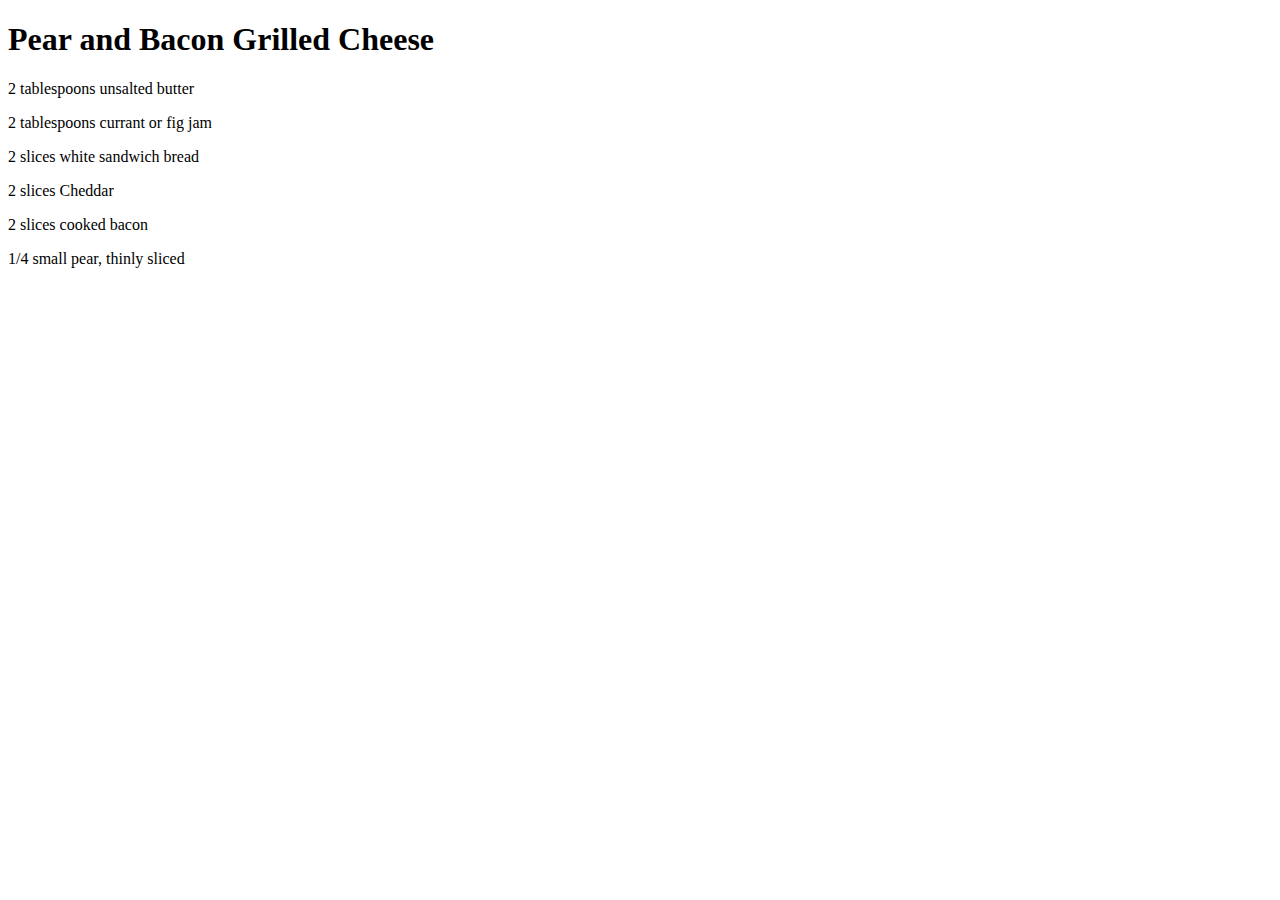
==== lesson_2/grilled_cheese/index.html @ 7590081c "Add markup and ingredients list" ====
<!doctype html>
<html lang="en-US">
  <head>
    <title>Grilled Cheese Recipes</title>
  </head>

  <body>
    <h1>Pear and Bacon Grilled Cheese</h1>
    <p>2 tablespoons unsalted butter</p>
    <p>2 tablespoons currant or fig jam</p>
    <p>2 slices white sandwich bread</p>
    <p>2 slices Cheddar</p>
    <p>2 slices cooked bacon</p>
    <p>1/4 small pear, thinly sliced</p>
  </body>
</html>
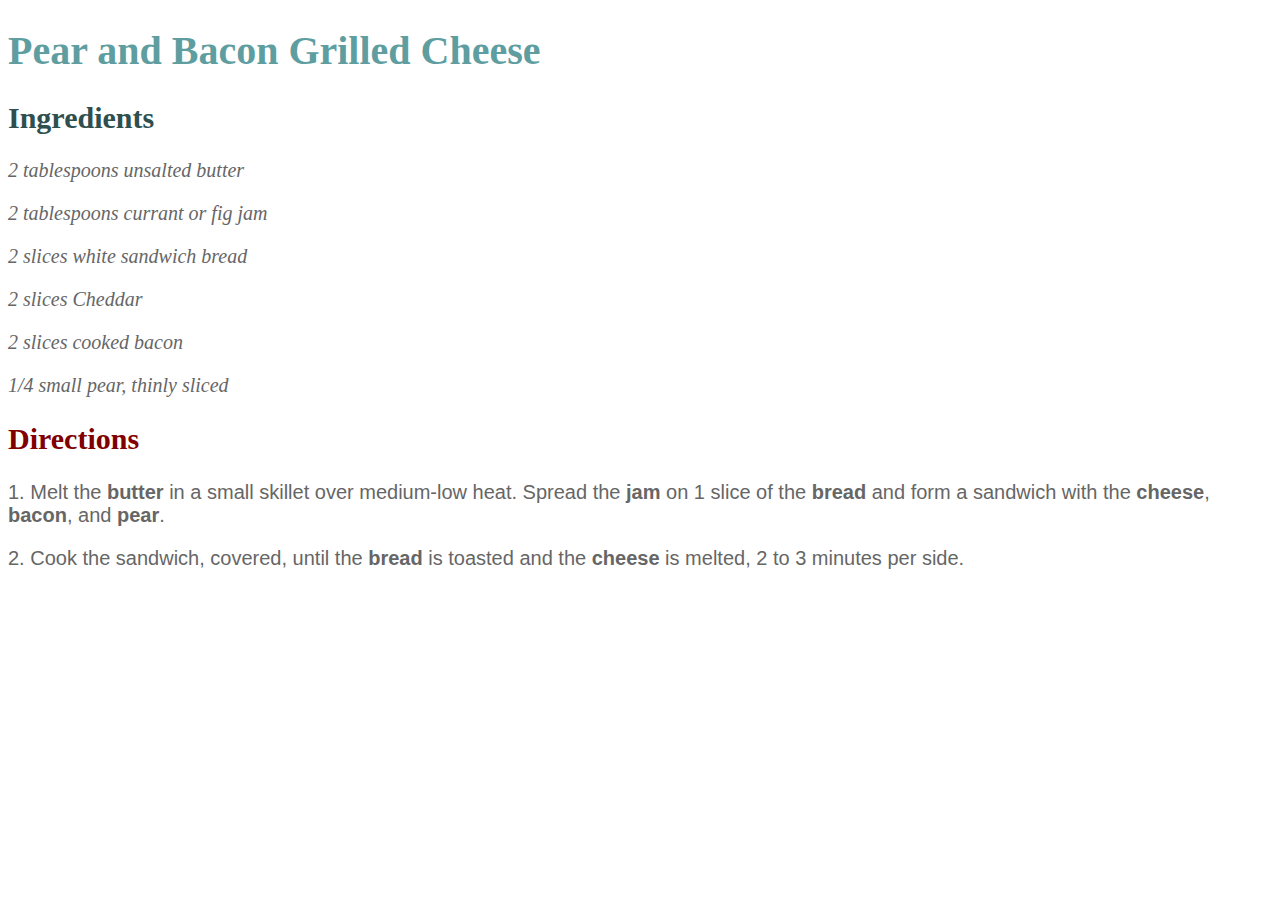
==== commit 3e2e4234: "Add CSS styling" ====
--- a/lesson_2/grilled_cheese/index.html
+++ b/lesson_2/grilled_cheese/index.html
@@ -2,15 +2,60 @@
 <html lang="en-US">
   <head>
     <title>Grilled Cheese Recipes</title>
+    <style>
+      body {
+        font-size: 20px;
+        color: #666;
+      }
+
+      h1 {
+        color: cadetblue;
+      }
+
+      h2 {
+        color: crimson;
+      }
+
+      #ingredients {
+        color: darkslategray;
+      }
+
+      #directions {
+        color: maroon;
+      }
+
+      .ingredient {
+        font-style: italic;
+      }
+
+      .direction {
+        font-family: sans-serif;
+      }
+    </style>
   </head>
 
   <body>
     <h1>Pear and Bacon Grilled Cheese</h1>
-    <p>2 tablespoons unsalted butter</p>
-    <p>2 tablespoons currant or fig jam</p>
-    <p>2 slices white sandwich bread</p>
-    <p>2 slices Cheddar</p>
-    <p>2 slices cooked bacon</p>
-    <p>1/4 small pear, thinly sliced</p>
+    <h2 id="ingredients">Ingredients</h2>
+    <p class="ingredient">2 tablespoons unsalted butter</p>
+    <p class="ingredient">2 tablespoons currant or fig jam</p>
+    <p class="ingredient">2 slices white sandwich bread</p>
+    <p class="ingredient">2 slices Cheddar</p>
+    <p class="ingredient">2 slices cooked bacon</p>
+    <p class="ingredient">1/4 small pear, thinly sliced</p>
+
+    <h2 id="directions">Directions</h2>
+    <p class="direction">
+      1. Melt the <strong>butter</strong> in a small skillet over medium-low
+         heat. Spread the <strong>jam</strong> on 1 slice of the
+         <strong>bread</strong> and form a sandwich with the
+         <strong>cheese</strong>, <strong>bacon</strong>, and
+         <strong>pear</strong>.
+    </p>
+    <p class="direction">
+      2. Cook the sandwich, covered, until the <strong>bread</strong> is
+         toasted and the <strong>cheese</strong> is melted, 2 to 3 minutes per
+         side.
+    </p>
   </body>
 </html>